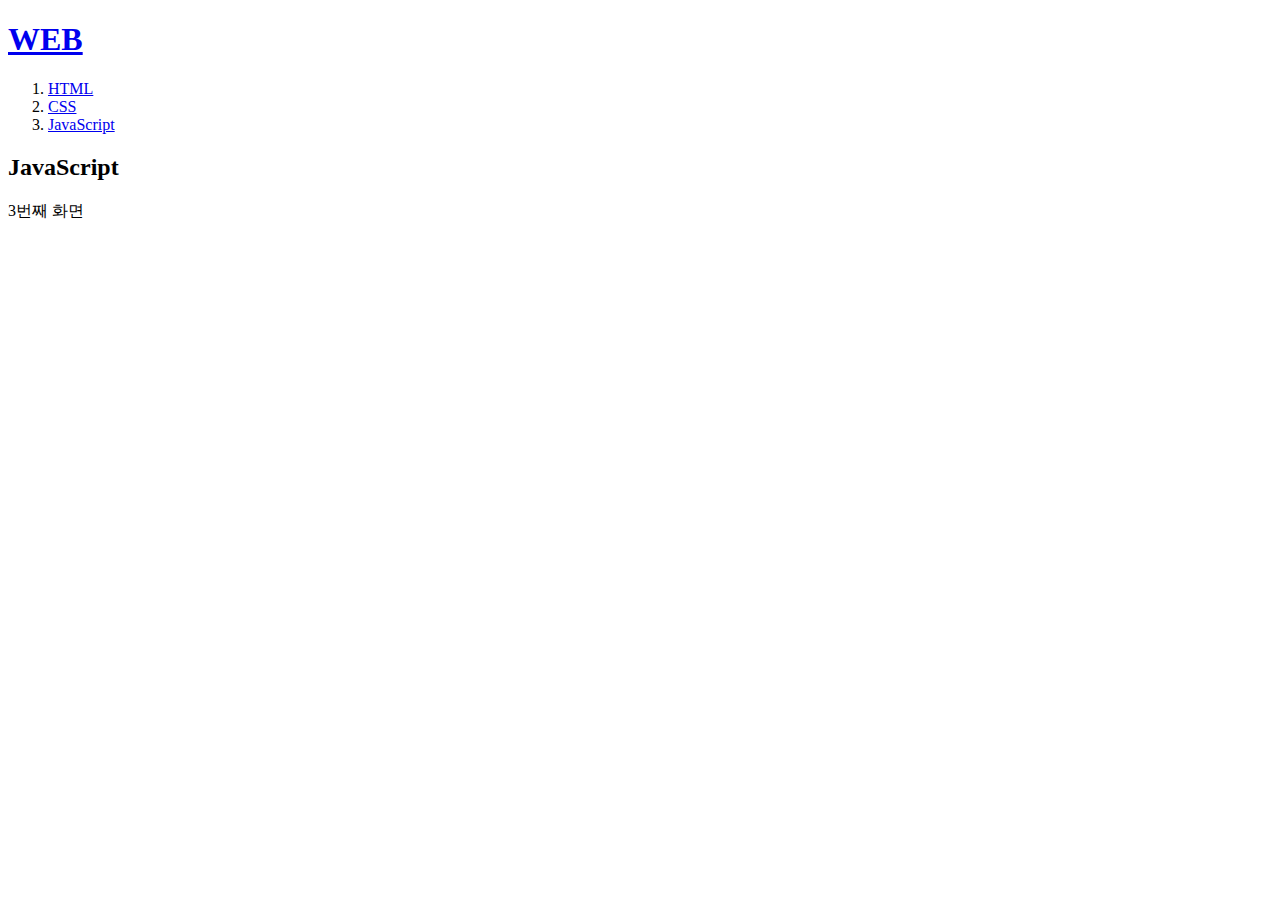
==== 3.html @ 9d5880ad "first version" ====
<!doctype html>
<html>
<head>
  <title>WEB1 - JavaScript</title>
<meta charset="utf-8">
</head>
<body>
  <h1><a href="index.html">WEB</a></h1>
  <ol>
    <li><a href="1.html">HTML</a></li>
    <li><a href="2.html">CSS</a></li>
    <li><a href="3.html">JavaScript</a></li>
  </ol>
  <h2>JavaScript</h2>
  <p>3번째 화면</p>
</body>
</html>
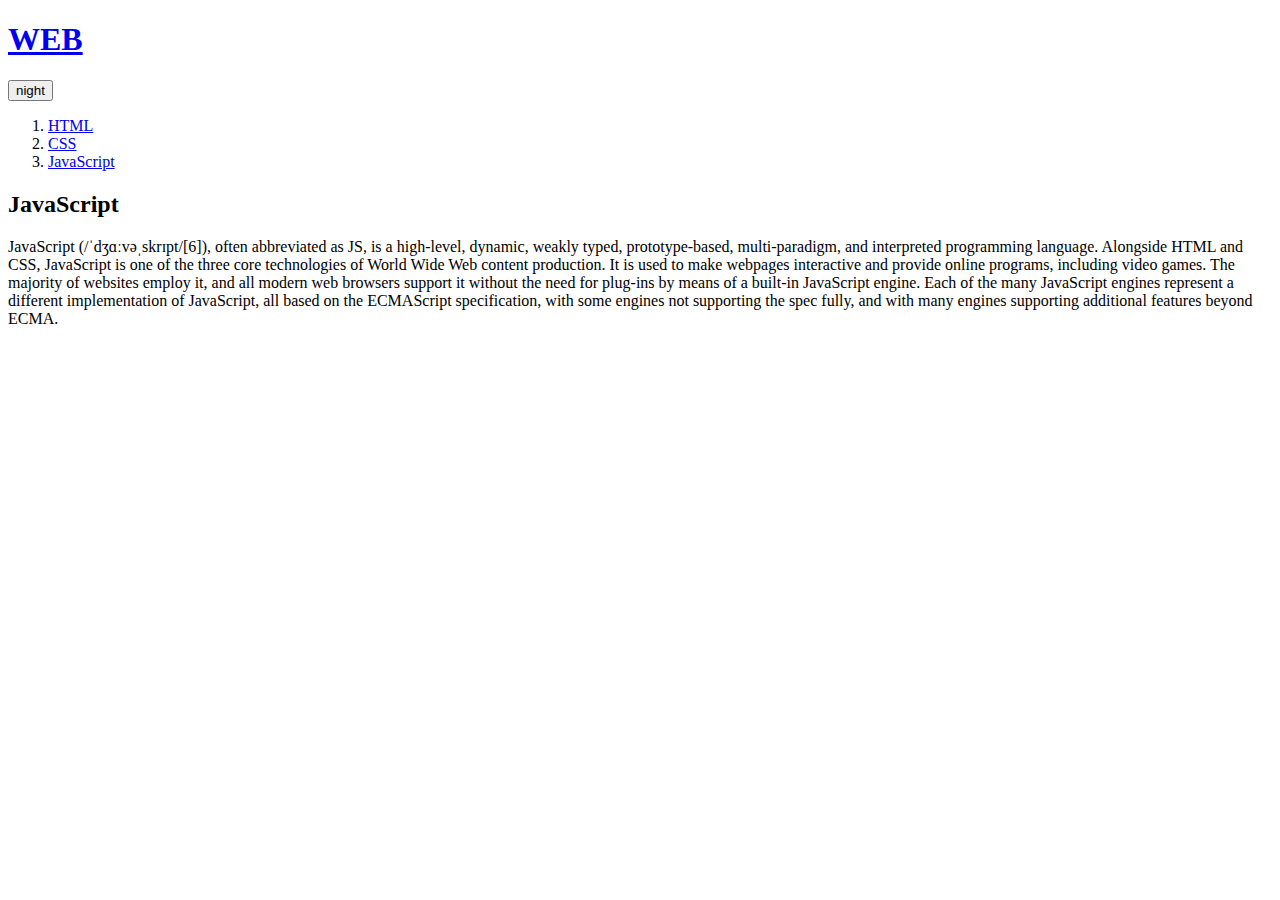
==== commit 736cd425: "Add files via upload" ====
--- a/3.html
+++ b/3.html
@@ -3,15 +3,45 @@
 <head>
   <title>WEB1 - JavaScript</title>
 <meta charset="utf-8">
+<script>
+function nightDayHandler(self){
+    var target = document.querySelector('body');
+    if(self.value === 'night'){
+      target.style.backgroundColor = 'black';
+      target.style.color = 'white';
+      self.value = 'day';
+      var alist = document.querySelectorAll('a');
+      var i = 0;
+      while(i < alist.length){
+        alist[i].style.color = 'powderblue';
+        i = i + 1;
+      }
+    }
+     else {
+      target.style.backgroundColor = 'white';
+      target.style.color = 'black';
+      self.value = 'night';
+      var alist = document.querySelectorAll('a');
+      var i = 0;
+      while(i < alist.length){
+        alist[i].style.color = 'blue';
+        i = i + 1;
+      }
+    }
+  }
+  </script>
 </head>
 <body>
   <h1><a href="index.html">WEB</a></h1>
+  <input type="button" value="night" onclick="
+    nightDayHandler(this);
+  ">
   <ol>
     <li><a href="1.html">HTML</a></li>
     <li><a href="2.html">CSS</a></li>
     <li><a href="3.html">JavaScript</a></li>
   </ol>
   <h2>JavaScript</h2>
-  <p>3번째 화면</p>
+  <p> JavaScript (/ˈdʒɑːvəˌskrɪpt/[6]), often abbreviated as JS, is a high-level, dynamic, weakly typed, prototype-based, multi-paradigm, and interpreted programming language. Alongside HTML and CSS, JavaScript is one of the three core technologies of World Wide Web content production. It is used to make webpages interactive and provide online programs, including video games. The majority of websites employ it, and all modern web browsers support it without the need for plug-ins by means of a built-in JavaScript engine. Each of the many JavaScript engines represent a different implementation of JavaScript, all based on the ECMAScript specification, with some engines not supporting the spec fully, and with many engines supporting additional features beyond ECMA.</p>
 </body>
 </html>
